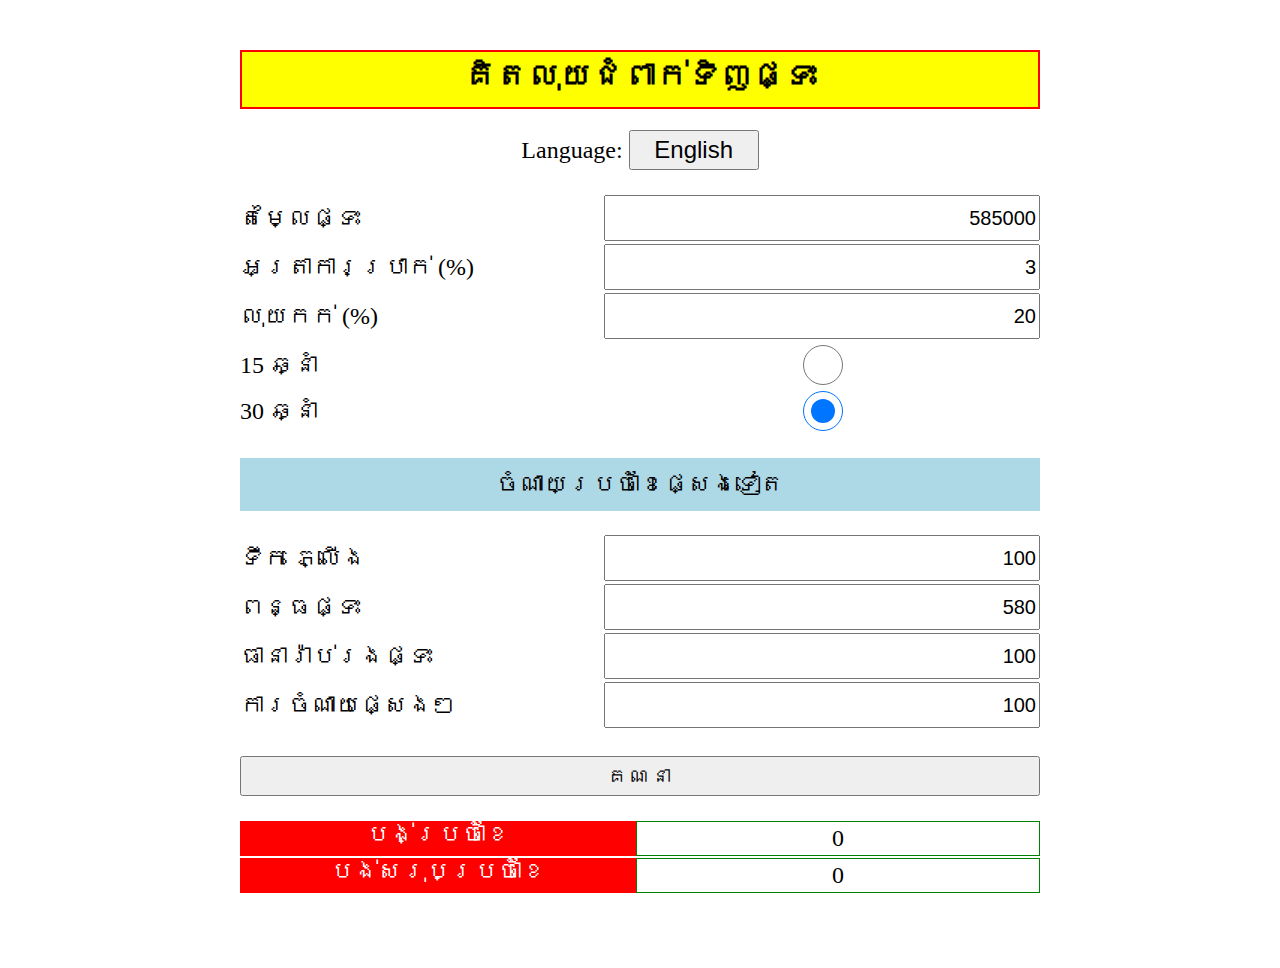
==== calculator/index.html @ 64efef6f "add mortgage calculator" ====
<!DOCTYPE html>
<html>
	<head>
		<link href="../css/calculator.css" rel="stylesheet" type="text/css" />
	</head>
	<body>
	  <div class="main">
		<h1 class="app-title" id="app-title">Mortgage Loan Calculator</h1>
	  <div class="section-language">
		<label>Language: 
		<button id="select-language-btn">English</button>
	  </div>
	  <div class="main-content">
		<form onsubmit="generateTable(); return false;" class="home-calculator-form" name="home_form">
		  <div class="calculator-form-input">
			<label for="home_price" class="calculator-form-input-label" id="home_price_label">Home Price</label>
			<input type="text" name="home_price" id="home-price" value="585000" />
		  </div>
		  <div class="calculator-form-input">
			<label for="apr" class="calculator-form-input-label" id="apr_label">APR (%)</label> 
			<input type="text" name="apr" id="apr" value="3"/>
		  </div>
		  <div class="calculator-form-input">
			<label for="down-payment" class="calculator-form-input-label" id="down_payment_label">Down Payment (%) </label>
			<input type="text" name="down_payment" id="down-payment" value="20"/>
		  </div>
		  <div class="calculator-form-input">
			<label for="down-payment" class="calculator-form-input-label radio" id="15_years_label">15 years </label>
			<input type="radio" name="years" id="year-payment-15" class="year-input" value="15" />
		  </div>
		  <div class="calculator-form-input">
			<label for="down-payment" class="calculator-form-input-label radio" id="30_years_label">30 years </label>
			<input type="radio" name="years" id="year-payment-30" value ="30" class="year-input" checked>
		  </div>
		  <div>
			<p id="other_expenses">Other Monthly Expenses</p>
			<div class="calculator-form-input">
			  <label for="utilities" class="calculator-form-input-label" id="utility_label">Utilities </label>
			  <input type="text" name="utilities" id="utilities" value="100"/>
			</div>
			<div class="calculator-form-input">
			  <label for="property_tax" class="calculator-form-input-label" id="property_tax_label">Property Tax</label>
			  <input type="text" name="property_tax" id="property-tax" value="580"/>
			</div>
			<div class="calculator-form-input">
			  <label for="home_insurance" class="calculator-form-input-label" id="home_insurance_label">Homeowner's insurance </label>
			  <input type="text" name="home_insurance" id="home-insurance" value="100">
			</div>
			<div class="calculator-form-input">
			  <label for="other_exp" class="calculator-form-input-label" id="miscellaneous_label">Miscellaneous</label>
			  <input type="text" name="other_exp" id="other_exp" value="100">
			</div>
		  </div> 
		  <div class="calculate_btn">    
			<input type="submit" id="submit" value="calculate" name="calculate"/>
		  </div>
		</form>

		<div class="loan-payment">
		  <label class="payment" id="loan_payment_label">Loan Monthly Payment</label><span id="loan-monthly-payment">0</span>
		</div>
		<div class="total-payment">
		  <label class="payment" id="total_payment_label">Total Monthly Payment </label> <span id="total-monthly-payment">0</span>
		</div>
		<button class="show-detail-btn" id="show_detail_label">Show Detail</button>
		<div id="section-table" class="section-table">
		</div>
		
	  </div>
	  <footer></footer>
	  </div>
	  <script src="../js/calculator.js"></script>
	</body>
</html>
---- css/calculator.css ----
.main{
  width: 800px;
  margin: 25px auto;
}

.app-title{
  margin-top: 50px;
  border: 2px solid red;
  text-align: center;
  background: yellow;
  color: black;
  height: 50px;
  padding-top: 5px;
}

.section-language{
  text-align: center;
  margin-bottom: 25px;
}

form{
  display: flex;
  flex-direction: column;
}

.home-calculator-form,
.section-language{
  font-size: 24px;  
}

#select-language-btn{
  font-size: 24px;
  width: 130px;
  height: 40px;
}
.calculator-form-input{
  display: flex;
  flex-wrap: wrap;
  margin-bottom: 3px;
}

input{
  font-size: 20px;
  height: 40px;
  text-align: right;
  flex: 2;
}

.calculator-form-input-label{
  padding-top: 10px;
  flex: 1 150px;
}

.calculator-form-input > .radio{
  width: 480px;
} 

#other_expenses{
  background: lightblue; 
  text-align: center;
  height: 40px;
  padding-top: 13px;
}

#submit{
  text-transform: uppercase;
  letter-spacing: 2px;
  margin: 25px auto;
  width: 100%;
  text-align: center;
}

.total-payment,
.loan-payment{
  display: flex;
  justify-content: space-between;
}

.total-payment{
  margin-top: 2px;
  margin-bottom: 25px;
}

.payment{
  flex: 1;
  text-align: center;
  background: red;
  color: white;
}

#loan-monthly-payment,
#total-monthly-payment{
  text-align: center;
  flex: 1;
}

.payment,
#loan-monthly-payment,
#total-monthly-payment{
  font-size: 24px;
}

#loan-monthly-payment,
#total-monthly-payment{
  border: 1px solid green;
  padding: 3px;
}

table{
  table-layout: auto;
  width: 100%;
  font-size: 24px;
  text-align: center;
}
table,
td{
  border: 1px solid #3333;
}

thead,
.even-row{
  background: lightblue;
}

footer{
  height: 25px;
}

.show-detail-btn{
  font-size: 24px;
  width: 25%;
  height: 35px;
  margin: 25px 0;
  display: none;
}

@media only screen 
  and (min-device-width: 320px) 
  and (max-device-width: 480px)
  and (-webkit-min-device-pixel-ratio: 2) {
    
  .main{
    width: 100%;
    margin: 25px auto;
  }
  .app-title{
    font-size: 30px;
    padding-top: 3px;
  }
  #other_expenses{
    background: lightblue; 
    text-align: center;
    height: 40px;
    margin-left: 0px;
    margin-right: 0px;
  }
  .payment{
    flex: 2;
    text-align: center;
    background: red;
    color: white;
  }
}
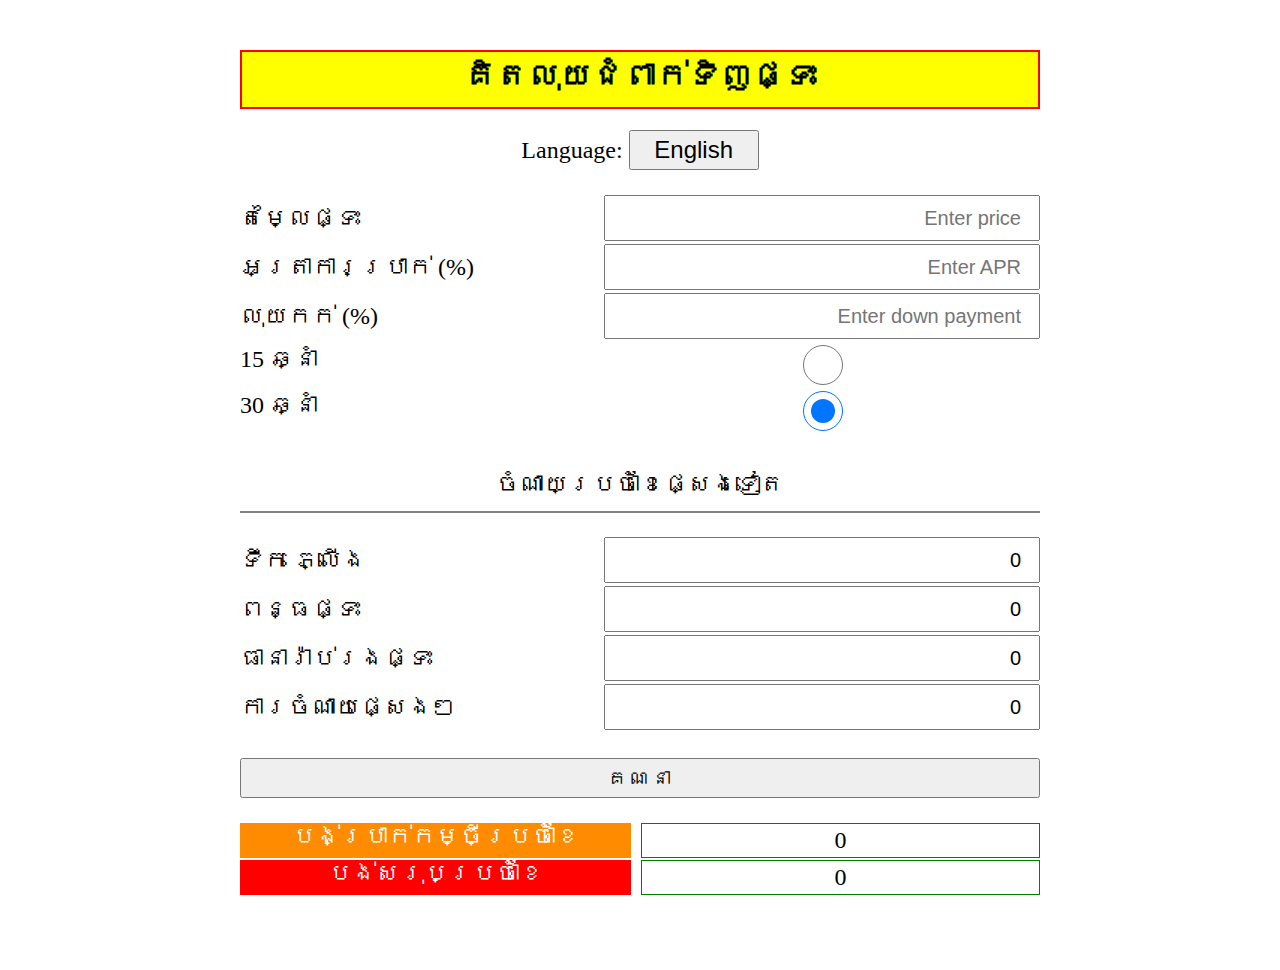
==== commit 8ebb32a1: "improve UI look" ====
--- a/calculator/index.html
+++ b/calculator/index.html
@@ -1,6 +1,11 @@
 <!DOCTYPE html>
 <html>
 	<head>
+		<meta charset="utf-8" />
+		<meta
+			name="viewport"
+			content="width=device-width, initial-scale=1, shrink-to-fit=no"
+		/>
 		<link href="../css/calculator.css" rel="stylesheet" type="text/css" />
 	</head>
 	<body>
@@ -14,15 +19,15 @@
 		<form onsubmit="generateTable(); return false;" class="home-calculator-form" name="home_form">
 		  <div class="calculator-form-input">
 			<label for="home_price" class="calculator-form-input-label" id="home_price_label">Home Price</label>
-			<input type="text" name="home_price" id="home-price" value="585000" />
+			<input type="number" name="home_price" id="home-price" placeholder="Enter price" required/>
 		  </div>
 		  <div class="calculator-form-input">
 			<label for="apr" class="calculator-form-input-label" id="apr_label">APR (%)</label> 
-			<input type="text" name="apr" id="apr" value="3"/>
+			<input type="number" name="apr" id="apr" placeholder="Enter APR" required/>
 		  </div>
 		  <div class="calculator-form-input">
 			<label for="down-payment" class="calculator-form-input-label" id="down_payment_label">Down Payment (%) </label>
-			<input type="text" name="down_payment" id="down-payment" value="20"/>
+			<input type="number" name="down_payment" id="down-payment" placeholder="Enter down payment" required/>
 		  </div>
 		  <div class="calculator-form-input">
 			<label for="down-payment" class="calculator-form-input-label radio" id="15_years_label">15 years </label>
@@ -36,19 +41,19 @@
 			<p id="other_expenses">Other Monthly Expenses</p>
 			<div class="calculator-form-input">
 			  <label for="utilities" class="calculator-form-input-label" id="utility_label">Utilities </label>
-			  <input type="text" name="utilities" id="utilities" value="100"/>
+			  <input type="number" name="utilities" id="utilities" value="0"/>
 			</div>
 			<div class="calculator-form-input">
 			  <label for="property_tax" class="calculator-form-input-label" id="property_tax_label">Property Tax</label>
-			  <input type="text" name="property_tax" id="property-tax" value="580"/>
+			  <input type="number" name="property_tax" id="property-tax" value="0"/>
 			</div>
 			<div class="calculator-form-input">
 			  <label for="home_insurance" class="calculator-form-input-label" id="home_insurance_label">Homeowner's insurance </label>
-			  <input type="text" name="home_insurance" id="home-insurance" value="100">
+			  <input type="number" name="home_insurance" id="home-insurance" value="0">
 			</div>
 			<div class="calculator-form-input">
 			  <label for="other_exp" class="calculator-form-input-label" id="miscellaneous_label">Miscellaneous</label>
-			  <input type="text" name="other_exp" id="other_exp" value="100">
+			  <input type="number" name="other_exp" id="other_exp" value="0">
 			</div>
 		  </div> 
 		  <div class="calculate_btn">    
--- a/css/calculator.css
+++ b/css/calculator.css
@@ -53,13 +53,14 @@
 
 .calculator-form-input > .radio{
   width: 480px;
+  padding-top: 4px;
 } 
 
 #other_expenses{
-  background: lightblue; 
   text-align: center;
   height: 40px;
   padding-top: 13px;
+  border-bottom: 2px solid gray;
 }
 
 #submit{
@@ -84,14 +85,22 @@
 .payment{
   flex: 1;
   text-align: center;
+  color: white;
+}
+
+.loan-payment > .payment{
+  background: darkorange;
+}
+
+.total-payment > .payment{
   background: red;
-  color: white;
 }
 
 #loan-monthly-payment,
 #total-monthly-payment{
   text-align: center;
   flex: 1;
+  margin-left: 10px;
 }
 
 .payment,
@@ -148,7 +157,6 @@
     padding-top: 3px;
   }
   #other_expenses{
-    background: lightblue; 
     text-align: center;
     height: 40px;
     margin-left: 0px;
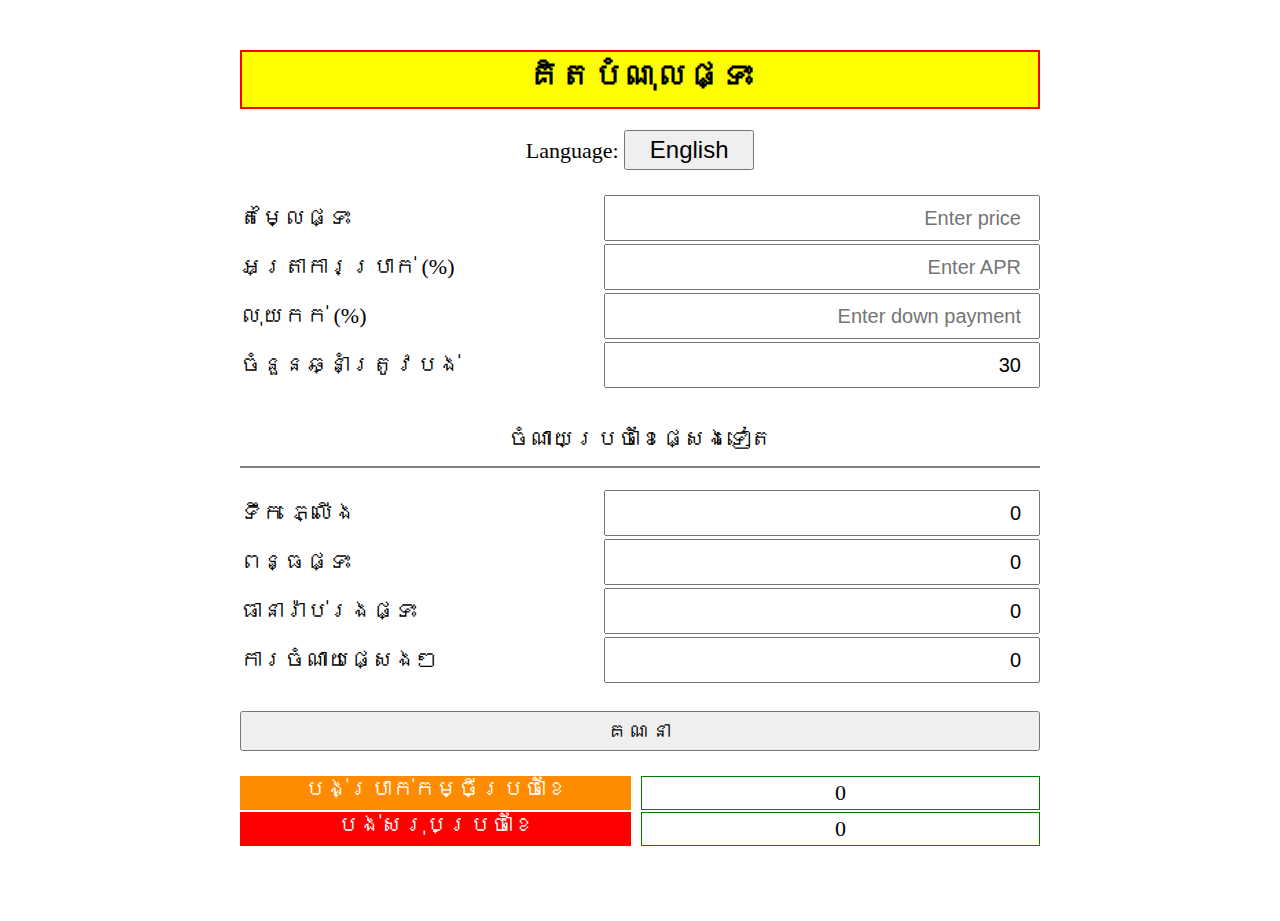
==== commit 270810e4: "improve validation" ====
--- a/calculator/index.html
+++ b/calculator/index.html
@@ -19,41 +19,37 @@
 		<form onsubmit="generateTable(); return false;" class="home-calculator-form" name="home_form">
 		  <div class="calculator-form-input">
 			<label for="home_price" class="calculator-form-input-label" id="home_price_label">Home Price</label>
-			<input type="number" name="home_price" id="home-price" placeholder="Enter price" required/>
+			<input type="number" name="home_price" id="home-price" placeholder="Enter price" min="0" required/>
 		  </div>
 		  <div class="calculator-form-input">
 			<label for="apr" class="calculator-form-input-label" id="apr_label">APR (%)</label> 
-			<input type="number" name="apr" id="apr" placeholder="Enter APR" required/>
+			<input type="number" name="apr" id="apr" placeholder="Enter APR" min="0" max="30" required/>
 		  </div>
 		  <div class="calculator-form-input">
 			<label for="down-payment" class="calculator-form-input-label" id="down_payment_label">Down Payment (%) </label>
-			<input type="number" name="down_payment" id="down-payment" placeholder="Enter down payment" required/>
+			<input type="number" name="down_payment" id="down-payment" placeholder="Enter down payment"  min="15" required/>
 		  </div>
 		  <div class="calculator-form-input">
-			<label for="down-payment" class="calculator-form-input-label radio" id="15_years_label">15 years </label>
-			<input type="radio" name="years" id="year-payment-15" class="year-input" value="15" />
-		  </div>
-		  <div class="calculator-form-input">
-			<label for="down-payment" class="calculator-form-input-label radio" id="30_years_label">30 years </label>
-			<input type="radio" name="years" id="year-payment-30" value ="30" class="year-input" checked>
+			<label for="paidoff" class="calculator-form-input-label" id="paidoff_label">Paid Off in Years</label>
+			<input type="number" name="paidoff" id="paidoff" min="1" max="30" value="30" required/>
 		  </div>
 		  <div>
 			<p id="other_expenses">Other Monthly Expenses</p>
 			<div class="calculator-form-input">
 			  <label for="utilities" class="calculator-form-input-label" id="utility_label">Utilities </label>
-			  <input type="number" name="utilities" id="utilities" value="0"/>
+			  <input type="number" name="utilities" id="utilities" value="0" min="0" required/>
 			</div>
 			<div class="calculator-form-input">
 			  <label for="property_tax" class="calculator-form-input-label" id="property_tax_label">Property Tax</label>
-			  <input type="number" name="property_tax" id="property-tax" value="0"/>
+			  <input type="number" name="property_tax" id="property-tax" value="0" min="0" required/>
 			</div>
 			<div class="calculator-form-input">
 			  <label for="home_insurance" class="calculator-form-input-label" id="home_insurance_label">Homeowner's insurance </label>
-			  <input type="number" name="home_insurance" id="home-insurance" value="0">
+			  <input type="number" name="home_insurance" id="home-insurance" value="0" min="0" required />
 			</div>
 			<div class="calculator-form-input">
 			  <label for="other_exp" class="calculator-form-input-label" id="miscellaneous_label">Miscellaneous</label>
-			  <input type="number" name="other_exp" id="other_exp" value="0">
+			  <input type="number" name="other_exp" id="other_exp" value="0" min="0" required/>
 			</div>
 		  </div> 
 		  <div class="calculate_btn">    
--- a/css/calculator.css
+++ b/css/calculator.css
@@ -25,7 +25,7 @@
 
 .home-calculator-form,
 .section-language{
-  font-size: 24px;  
+  font-size: 22px;  
 }
 
 #select-language-btn{
@@ -50,11 +50,6 @@
   padding-top: 10px;
   flex: 1 150px;
 }
-
-.calculator-form-input > .radio{
-  width: 480px;
-  padding-top: 4px;
-} 
 
 #other_expenses{
   text-align: center;
@@ -106,7 +101,7 @@
 .payment,
 #loan-monthly-payment,
 #total-monthly-payment{
-  font-size: 24px;
+  font-size: 22px;
 }
 
 #loan-monthly-payment,
@@ -118,7 +113,7 @@
 table{
   table-layout: auto;
   width: 100%;
-  font-size: 24px;
+  font-size: 22px;
   text-align: center;
 }
 table,
@@ -136,7 +131,7 @@
 }
 
 .show-detail-btn{
-  font-size: 24px;
+  font-size: 22px;
   width: 25%;
   height: 35px;
   margin: 25px 0;
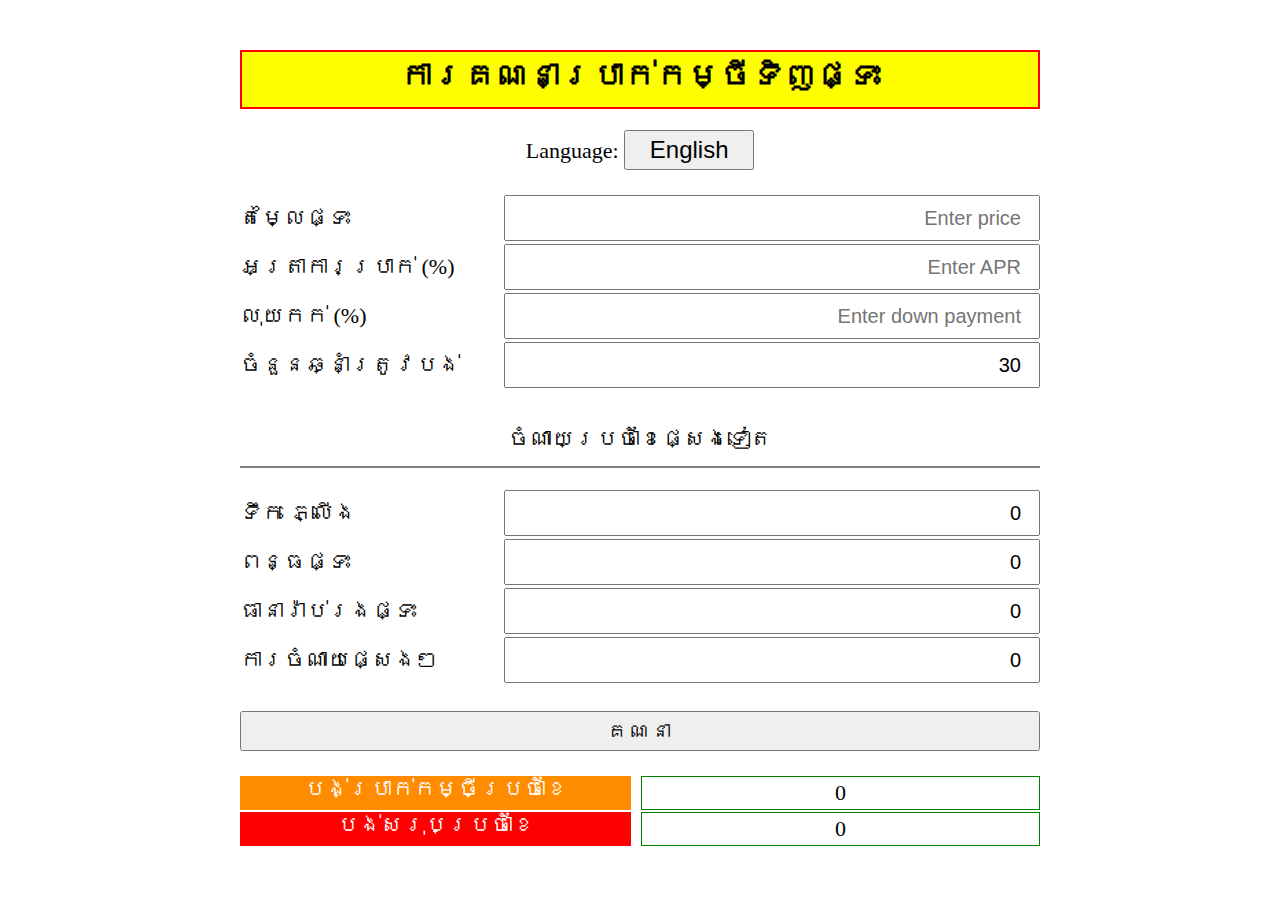
==== commit 2684fa56: "allow decimal for APR value" ====
--- a/calculator/index.html
+++ b/calculator/index.html
@@ -23,7 +23,7 @@
 		  </div>
 		  <div class="calculator-form-input">
 			<label for="apr" class="calculator-form-input-label" id="apr_label">APR (%)</label> 
-			<input type="number" name="apr" id="apr" placeholder="Enter APR" min="0" max="30" required/>
+			<input type="number" name="apr" id="apr" placeholder="Enter APR" min="0" step="0.001" max="30" required/>
 		  </div>
 		  <div class="calculator-form-input">
 			<label for="down-payment" class="calculator-form-input-label" id="down_payment_label">Down Payment (%) </label>
--- a/css/calculator.css
+++ b/css/calculator.css
@@ -43,7 +43,7 @@
   font-size: 20px;
   height: 40px;
   text-align: right;
-  flex: 2;
+  flex: 2 300px;
 }
 
 .calculator-form-input-label{
